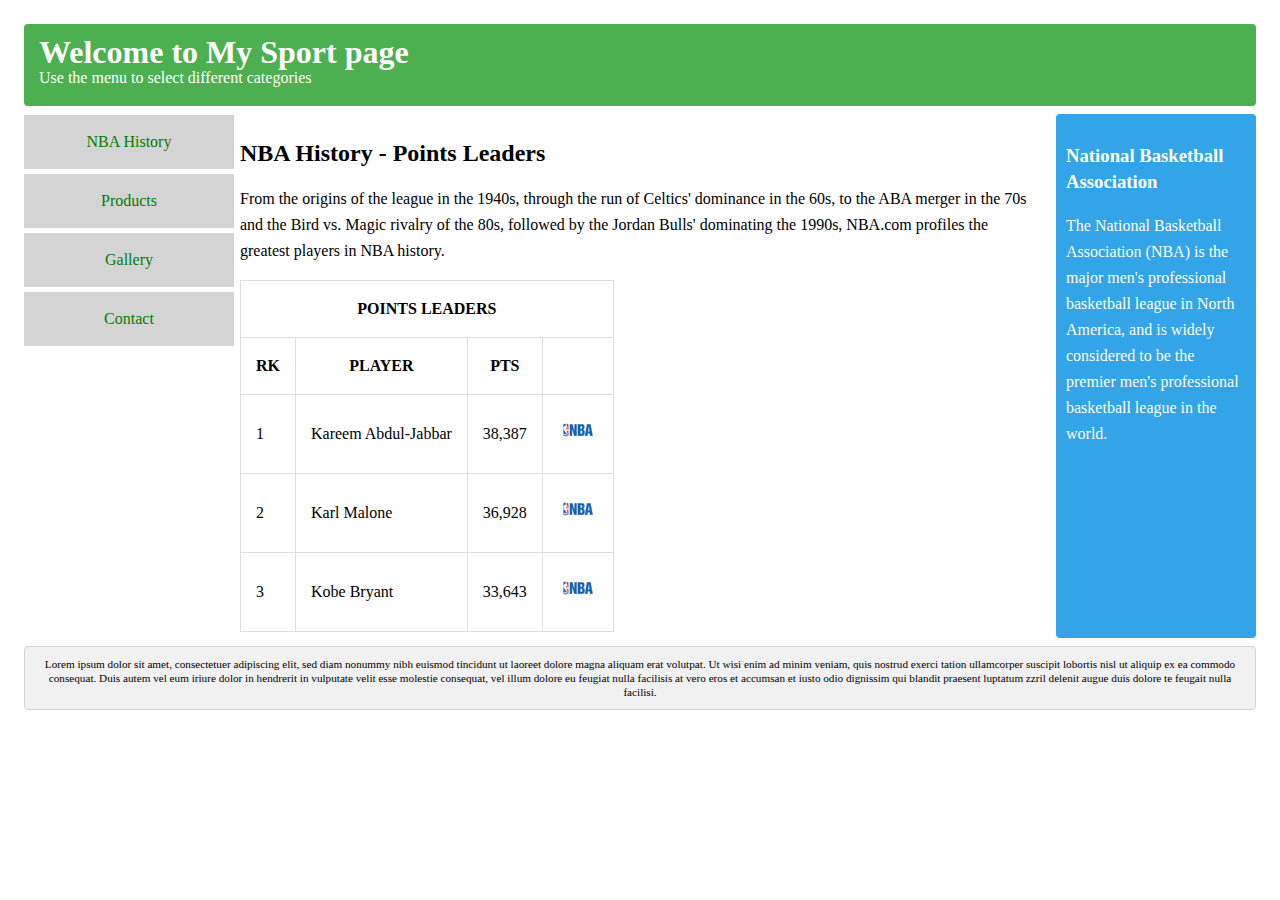
==== nbahistory.html @ f63054c0 "Ex" ====
<!DOCTYPE html>
<html>
<head>
	<title>Sport page EXAMPLE</title>
	 <link rel="stylesheet" type="text/css" href="style.css">
</head>
<body>

<div class="container wrapper">
  <div id="top">
    <h1>Welcome to My Sport page</h1>
    <p>Use the menu to select different categories</p>
  </div>
  <div class="wrapper">
   <div id="menubar">
     <ul id="menulist">
       <li><a href="nbahistory.html" class="active">NBA History</a></li>
       <li><a href="">Products</a></li>
       <li><a href="">Gallery</a></li>
       <li><a href="">Contact</a></li>
     </ul>
    </div>
    <div id="main">
      <h2>NBA History - Points Leaders</h2>
		<p>From the origins of the league in the 1940s, through the run of Celtics' dominance in the 60s, to the ABA merger in the 70s and the Bird vs. Magic rivalry of the 80s, followed by the Jordan Bulls' dominating the 1990s, NBA.com profiles the greatest players in NBA history. </p>
		<table>
		  <tr>
			<th colspan="4">POINTS LEADERS</th>
		  </tr>
		  <tr>
			<th>RK</th>
			<th>PLAYER</th>
			<th>PTS</th>
			<th></th>
		  </tr>
		  <tr>
			<td>1</td>
			<td>Kareem Abdul-Jabbar</td>
			<td>38,387</td>
			<td><a href="https://hr.wikipedia.org/wiki/Kareem_Abdul-Jabbar" target="_blank"><img src="img/icon.png" alt="Kareem Abdul-Jabbar" title="Kareem Abdul-Jabbar"></a></td>
		  </tr>
		  <tr>
			<td>2</td>
			<td>Karl Malone</td>
			<td>36,928</td>
			<td><a href="https://hr.wikipedia.org/wiki/Karl_Malone" target="_blank"><img src="img/icon.png" alt="Karl Malone" title="Karl Malone"></a></td>
		  </tr>
		  <tr>
			<td>3</td>
			<td>Kobe Bryant</td>
			<td>33,643</td>
			<td><a href="https://hr.wikipedia.org/wiki/Kobe_Bryant" target="_blank"><img src="img/icon.png" alt="Kobe Bryant" title="Kobe Bryant"></a></td>
		  </tr>
		  
		</table>
   </div>
    <div id="sidebar">
      <h3>National Basketball Association</h3>
      <p>The National Basketball Association (NBA) is the major men's professional basketball league in North America, and is widely considered to be the premier men's professional basketball league in the world.</p>
    </div>
  </div>  
  <div id="bottom">
    Lorem ipsum dolor sit amet, consectetuer adipiscing elit, sed diam nonummy nibh euismod tincidunt ut laoreet dolore magna aliquam erat volutpat. Ut wisi enim ad minim veniam, quis nostrud exerci tation ullamcorper suscipit lobortis nisl ut aliquip ex ea commodo consequat. Duis autem vel eum iriure dolor in hendrerit in vulputate velit esse molestie consequat, vel illum dolore eu feugiat nulla facilisis at vero eros et accumsan et iusto odio dignissim qui blandit praesent luptatum zzril delenit augue duis dolore te feugait nulla facilisi.
  </div>
</div>

</body>
</html>
---- style.css ----
body {
    font: 100% Lucida Sans, Verdana;
    margin: 20px;
    line-height: 26px;
}
table, td, th {    
    border: 1px solid #dddddd;
}
table {
    border-collapse: collapse;
    
}
th, td {
    padding: 15px;
}
.container {
    xmin-width: 900px;
}

.wrapper {
    position: relative;
    overflow: auto;
}

#top, #sidebar, #bottom, .menuitem {
    border-radius: 4px;
    margin: 4px;
}

#top {
    background-color: #4CAF50;
    color: #ffffff;
    padding: 15px;
}

#menubar {
    width: 200px;
    float: left
}

#main {
    padding: 10px;
    margin: 0 210px;
}

#sidebar {
    background-color: #32a4e7;
    color: #ffffff;
    padding: 10px;
    width: 180px;
    bottom: 0;
    top: 0;
    right: 0;
    position: absolute;
}

#bottom {
    border: 1px solid #d4d4d4;
    background-color: #f1f1f1;
    text-align: center;
    padding: 10px;
    font-size: 70%;
    line-height: 14px;
}

#top h1, #top p, #menulist {
    margin: 0;
    padding: 0;
}

#menulist a:link, a:visited {
    background-color: #d4d4d4;
    color: green;
    padding: 14px 25px;
	margin-left: 4px;
	margin-top: 5px;
    text-align: center;
    text-decoration: none;
    display: inline-block;
	width: 80%;
}

#menulist a:hover, a:active {
    background-color: #ffffff;
}
#menulist .active {
	background-color: #ffffff;
}

@media (max-width: 800px) {
    #sidebar {
        width: auto;
        position: relative;
    } 
    #main {
        margin-right: 0;
    }    
       
}

@media (max-width: 600px) {
    #menubar {
        width: auto;
        float: none;
    }
    #main {
        margin: 0;
    }    
}
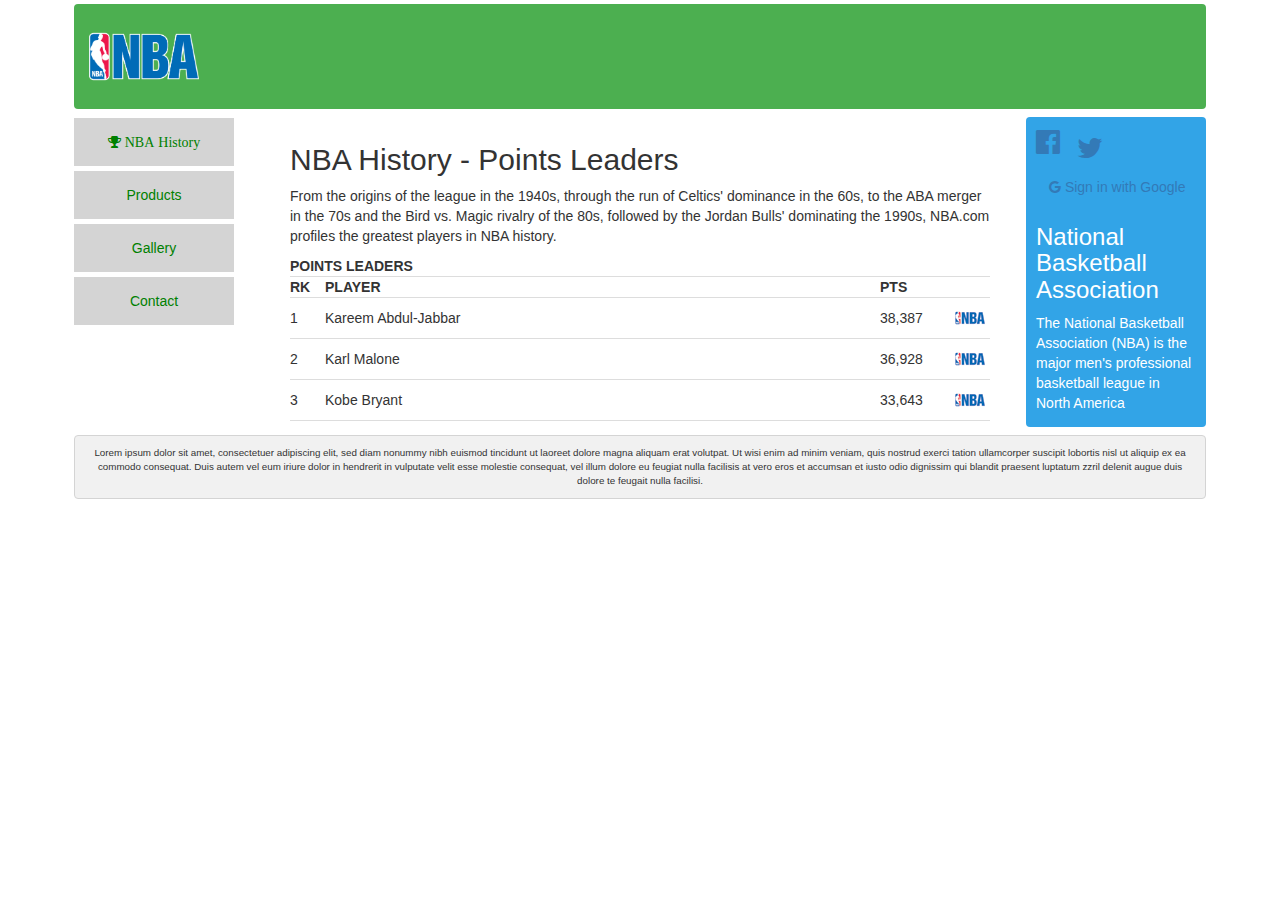
==== commit c6fab560: "25.4.2017." ====
--- a/nbahistory.html
+++ b/nbahistory.html
@@ -3,18 +3,20 @@
 <head>
 	<title>Sport page EXAMPLE</title>
 	 <link rel="stylesheet" type="text/css" href="style.css">
+	 <link rel="stylesheet" href="https://maxcdn.bootstrapcdn.com/bootstrap/3.3.7/css/bootstrap.min.css">
+	 <link rel="stylesheet" href="https://cdnjs.cloudflare.com/ajax/libs/font-awesome/4.7.0/css/font-awesome.min.css">
 </head>
 <body>
 
 <div class="container wrapper">
   <div id="top">
-    <h1>Welcome to My Sport page</h1>
-    <p>Use the menu to select different categories</p>
+	<div><a href="index.html"><img src="img/logo.png" id="logo"></a></div>
+	<div class="spacer"></div>
   </div>
   <div class="wrapper">
    <div id="menubar">
      <ul id="menulist">
-       <li><a href="nbahistory.html" class="active">NBA History</a></li>
+       <li><a href="nbahistory.html" class="active"><i class="fa fa-trophy"> NBA History</i></a></li>
        <li><a href="">Products</a></li>
        <li><a href="">Gallery</a></li>
        <li><a href="">Contact</a></li>
@@ -28,10 +30,10 @@
 			<th colspan="4">POINTS LEADERS</th>
 		  </tr>
 		  <tr>
-			<th>RK</th>
+			<th style="width:5%">RK</th>
 			<th>PLAYER</th>
-			<th>PTS</th>
-			<th></th>
+			<th style="width:10%">PTS</th>
+			<th style="width:5%"></th>
 		  </tr>
 		  <tr>
 			<td>1</td>
@@ -55,8 +57,11 @@
 		</table>
    </div>
     <div id="sidebar">
+		<a href="http://www.facebook.com/"><i class="fa fa-facebook-official" style="font-size: 2em;"></i></a>
+		<a href="http://twitter.com" class="btn btn-social-icon btn-twitter"><span class="fa fa-twitter" style="font-size: 2em;"></span></a>
+        <a class="btn btn-block btn-social btn-google"><span class="fa fa-google"></span> Sign in with Google</a>
       <h3>National Basketball Association</h3>
-      <p>The National Basketball Association (NBA) is the major men's professional basketball league in North America, and is widely considered to be the premier men's professional basketball league in the world.</p>
+      <p>The National Basketball Association (NBA) is the major men's professional basketball league in North America</p>
     </div>
   </div>  
   <div id="bottom">
--- a/style.css
+++ b/style.css
@@ -1,17 +1,27 @@
 body {
-    font: 100% Lucida Sans, Verdana;
+    font-family: 'Oswald', sans-serif;
     margin: 20px;
     line-height: 26px;
 }
 table, td, th {    
-    border: 1px solid #dddddd;
+    border-bottom: 1px solid #ddd;
 }
 table {
     border-collapse: collapse;
-    
+    width: 100%;
 }
 th, td {
     padding: 15px;
+}
+tr:hover {
+    background-color: #f5f5f5 
+}
+#logo {
+	width: 10%;
+}
+
+.spacer {
+	clear:both;
 }
 .container {
     xmin-width: 900px;
